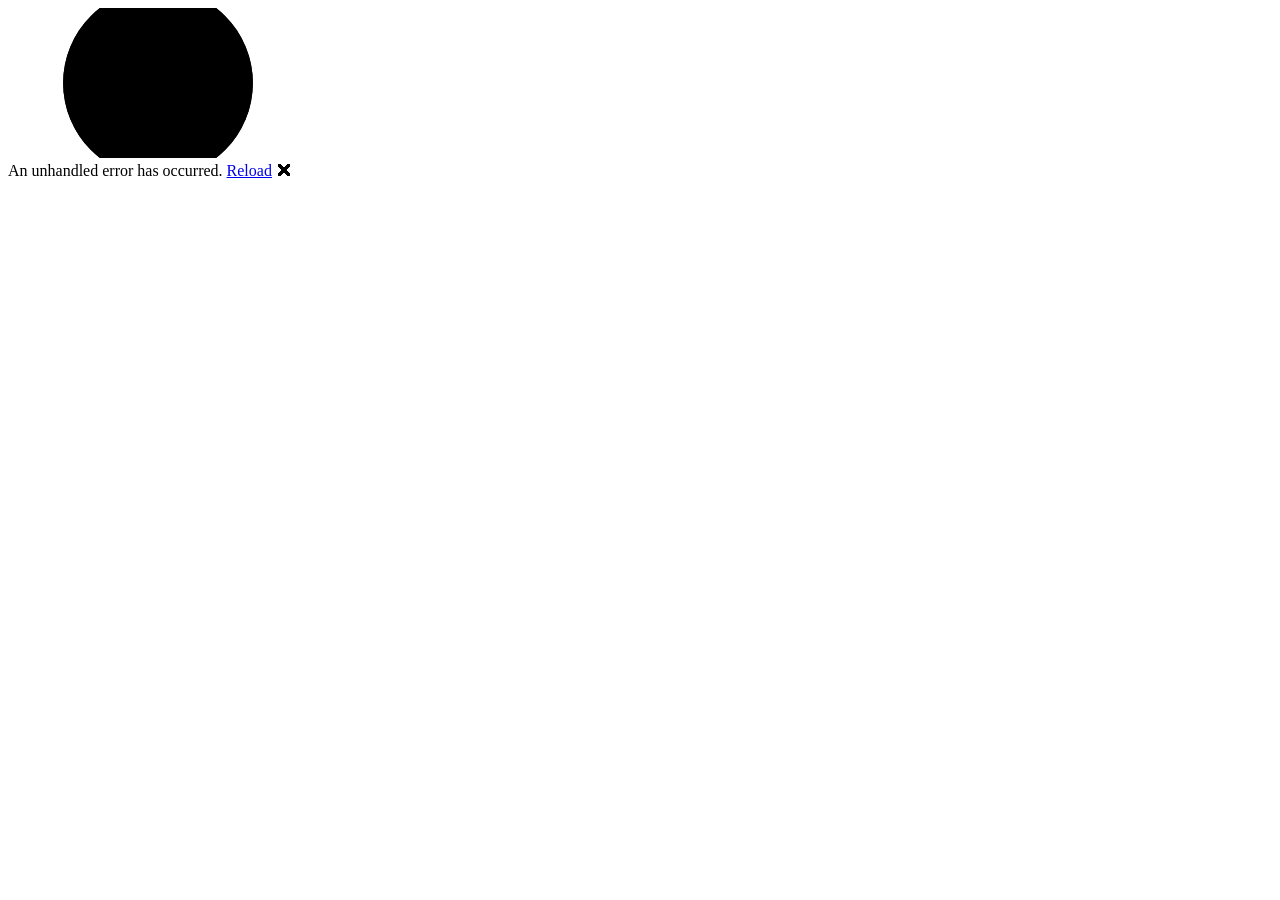
==== src/DayDash.Web/wwwroot/index.html @ 44c52ef3 "First implementation from DayDash - not finished" ====
<!DOCTYPE html>
<html lang="en">

<head>
    <meta charset="utf-8" />
    <meta name="viewport" content="width=device-width, initial-scale=1.0" />
    <title>DayDash.Web</title>
    <base href="/" />
    <link rel="preload" id="webassembly" />
    <link rel="stylesheet" href="lib/bootstrap/dist/css/bootstrap.min.css" />
    <link rel="stylesheet" href="css/app.css" />
    <link rel="icon" type="image/png" href="favicon.png" />
    <link href="DayDash.Web.styles.css" rel="stylesheet" />
    <script type="importmap"></script>
</head>

<body>
    <div id="app">
        <svg class="loading-progress">
            <circle r="40%" cx="50%" cy="50%" />
            <circle r="40%" cx="50%" cy="50%" />
        </svg>
        <div class="loading-progress-text"></div>
    </div>

    <div id="blazor-error-ui">
        An unhandled error has occurred.
        <a href="." class="reload">Reload</a>
        <span class="dismiss">🗙</span>
    </div>
    <script src="_framework/blazor.webassembly#[.{fingerprint}].js"></script>
</body>

</html>
---- src/DayDash.Web/wwwroot/css/app.css ----
html, body {
    font-family: 'Helvetica Neue', Helvetica, Arial, sans-serif;
}

h1:focus {
    outline: none;
}

a, .btn-link {
    color: #0071c1;
}

.btn-primary {
    color: #fff;
    background-color: #1b6ec2;
    border-color: #1861ac;
}

.btn:focus, .btn:active:focus, .btn-link.nav-link:focus, .form-control:focus, .form-check-input:focus {
  box-shadow: 0 0 0 0.1rem white, 0 0 0 0.25rem #258cfb;
}

.content {
    padding-top: 1.1rem;
}

.valid.modified:not([type=checkbox]) {
    outline: 1px solid #26b050;
}

.invalid {
    outline: 1px solid red;
}

.validation-message {
    color: red;
}

#blazor-error-ui {
    color-scheme: light only;
    background: lightyellow;
    bottom: 0;
    box-shadow: 0 -1px 2px rgba(0, 0, 0, 0.2);
    box-sizing: border-box;
    display: none;
    left: 0;
    padding: 0.6rem 1.25rem 0.7rem 1.25rem;
    position: fixed;
    width: 100%;
    z-index: 1000;
}

    #blazor-error-ui .dismiss {
        cursor: pointer;
        position: absolute;
        right: 0.75rem;
        top: 0.5rem;
    }

.blazor-error-boundary {
    background: url([data-uri]) no-repeat 1rem/1.8rem, #b32121;
    padding: 1rem 1rem 1rem 3.7rem;
    color: white;
}

    .blazor-error-boundary::after {
        content: "An error has occurred."
    }

.loading-progress {
    position: absolute;
    display: block;
    width: 8rem;
    height: 8rem;
    inset: 20vh 0 auto 0;
    margin: 0 auto 0 auto;
}

    .loading-progress circle {
        fill: none;
        stroke: #e0e0e0;
        stroke-width: 0.6rem;
        transform-origin: 50% 50%;
        transform: rotate(-90deg);
    }

        .loading-progress circle:last-child {
            stroke: #1b6ec2;
            stroke-dasharray: calc(3.141 * var(--blazor-load-percentage, 0%) * 0.8), 500%;
            transition: stroke-dasharray 0.05s ease-in-out;
        }

.loading-progress-text {
    position: absolute;
    text-align: center;
    font-weight: bold;
    inset: calc(20vh + 3.25rem) 0 auto 0.2rem;
}

    .loading-progress-text:after {
        content: var(--blazor-load-percentage-text, "Loading");
    }

code {
    color: #c02d76;
}

.form-floating > .form-control-plaintext::placeholder, .form-floating > .form-control::placeholder {
    color: var(--bs-secondary-color);
    text-align: end;
}

.form-floating > .form-control-plaintext:focus::placeholder, .form-floating > .form-control:focus::placeholder {
    text-align: start;
}
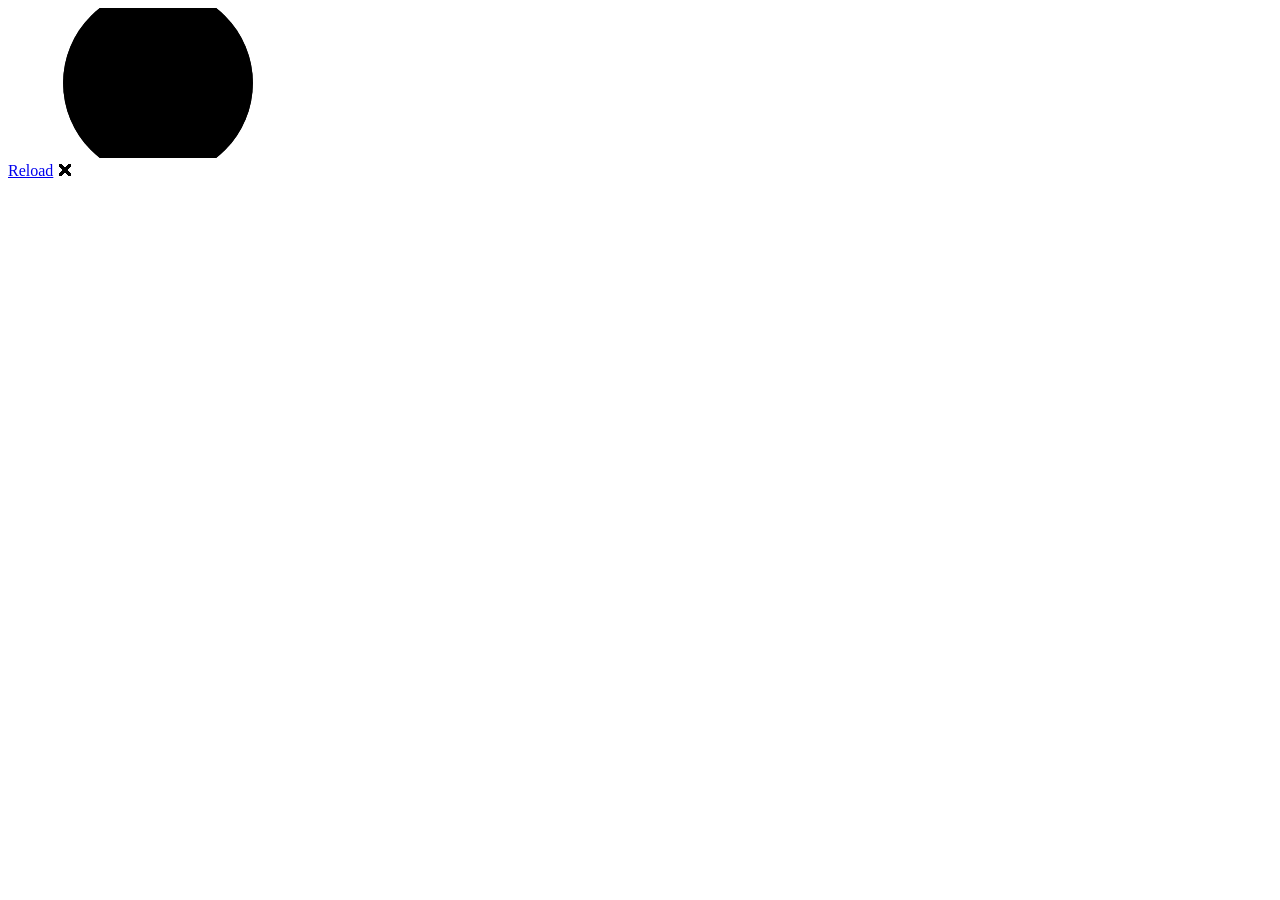
==== commit e0ed46ed: "Slice 0 (complete): Storage contracts, Migrations + Test projects, both hosts on the shared shell St" ====
--- a/src/DayDash.Web/wwwroot/index.html
+++ b/src/DayDash.Web/wwwroot/index.html
@@ -1,15 +1,17 @@
 <!DOCTYPE html>
-<html lang="en">
+<html lang="de-CH">
 
 <head>
     <meta charset="utf-8" />
     <meta name="viewport" content="width=device-width, initial-scale=1.0" />
-    <title>DayDash.Web</title>
+    <title>DayDash</title>
     <base href="/" />
     <link rel="preload" id="webassembly" />
     <link rel="stylesheet" href="lib/bootstrap/dist/css/bootstrap.min.css" />
-    <link rel="stylesheet" href="css/app.css" />
-    <link rel="icon" type="image/png" href="favicon.png" />
+    <link rel="stylesheet" href="_content/DayDash.Modules.Settings/css/app.css" />
+    <link rel="stylesheet" href="_content/DayDash.Modules.Settings/css/daydash-globals.css" />
+    <link rel="stylesheet" href="https://fonts.googleapis.com/css2?family=Material+Symbols+Outlined:opsz,wght,FILL,GRAD@20..48,100..700,0..1,-50..200" />
+    <link rel="icon" type="image/svg+xml" href="_content/DayDash.Modules.Settings/img/daydash-logo.svg" />
     <link href="DayDash.Web.styles.css" rel="stylesheet" />
     <script type="importmap"></script>
 </head>
@@ -23,11 +25,13 @@
         <div class="loading-progress-text"></div>
     </div>
 
-    <div id="blazor-error-ui">
-        An unhandled error has occurred.
+    <div id="blazor-error-ui" data-nosnippet>
+        <span class="reload-text"></span>
         <a href="." class="reload">Reload</a>
         <span class="dismiss">🗙</span>
     </div>
+
+    <script src="js/download.js"></script>
     <script src="_framework/blazor.webassembly#[.{fingerprint}].js"></script>
 </body>
 
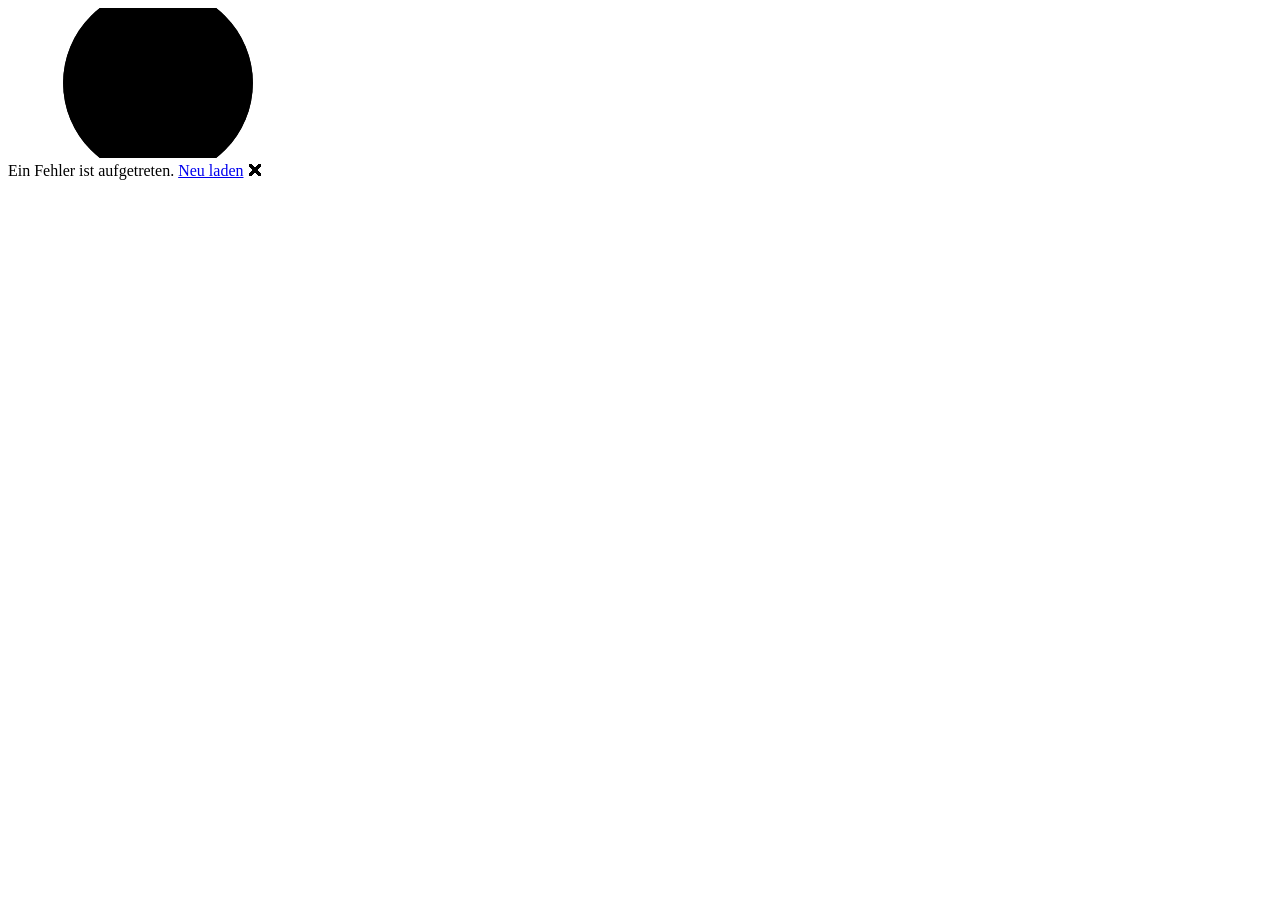
==== commit 9e5a49f7: "Slice 7: Web/MAUI parity, live i18n audit, zero hardcoded strings - Live culture switch verified end" ====
--- a/src/DayDash.Web/wwwroot/index.html
+++ b/src/DayDash.Web/wwwroot/index.html
@@ -26,11 +26,22 @@
     </div>
 
     <div id="blazor-error-ui" data-nosnippet>
-        <span class="reload-text"></span>
-        <a href="." class="reload">Reload</a>
+        <span class="reload-text">Ein Fehler ist aufgetreten.</span>
+        <a href="." class="reload">Neu laden</a>
         <span class="dismiss">🗙</span>
     </div>
 
+    <script>
+        // Static shell text can't use IStringLocalizer; swap to English when that's the stored culture.
+        (function () {
+            try {
+                if ((localStorage.getItem('BlazorCulture') || 'de-CH').toLowerCase().startsWith('en')) {
+                    document.querySelector('#blazor-error-ui .reload-text').textContent = 'An error has occurred.';
+                    document.querySelector('#blazor-error-ui .reload').textContent = 'Reload';
+                }
+            } catch (e) { /* localStorage unavailable - keep the de-CH default */ }
+        })();
+    </script>
     <script src="js/download.js"></script>
     <script src="_framework/blazor.webassembly#[.{fingerprint}].js"></script>
 </body>
